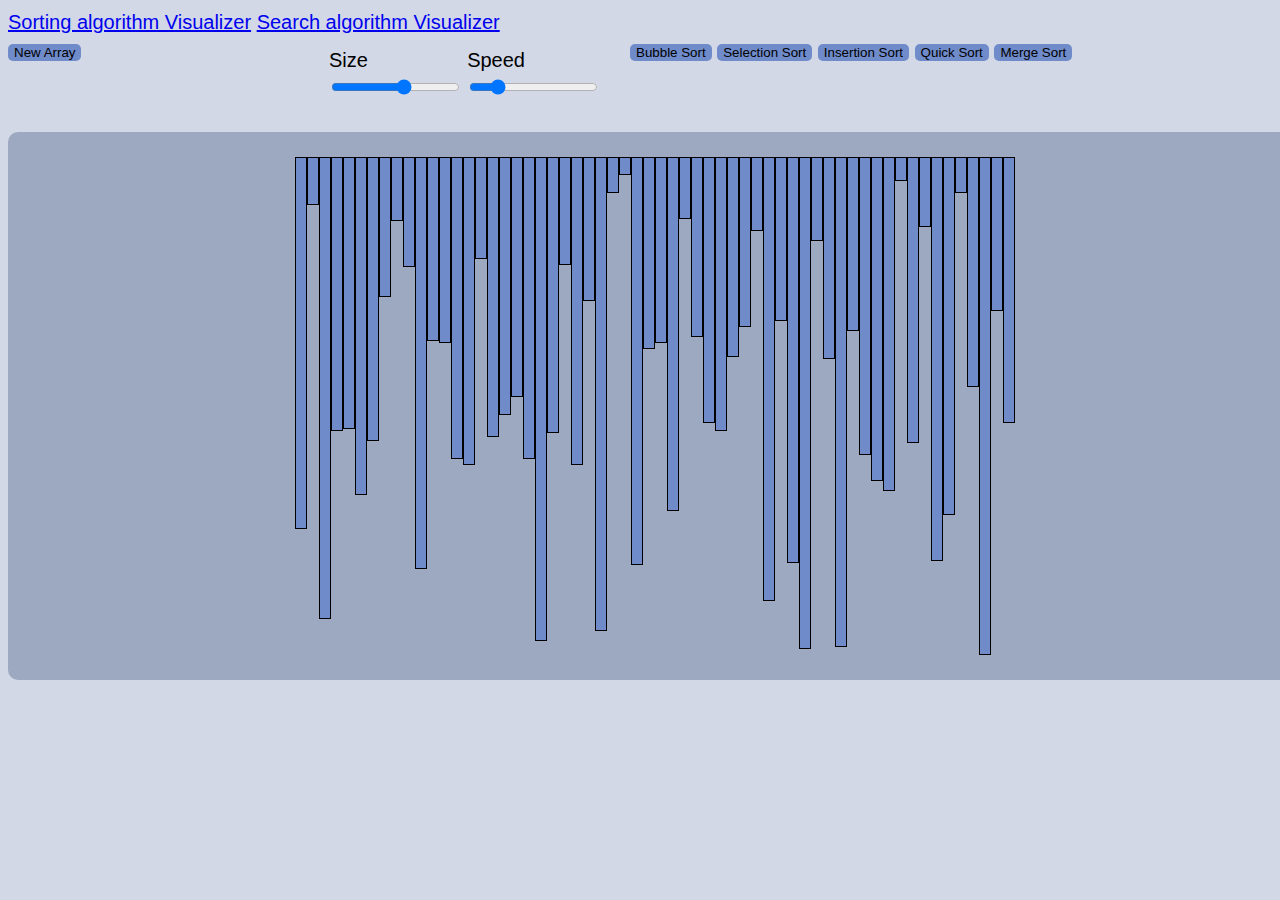
==== sorting.html @ dedcd81c "update sites" ====
<!DOCTYPE html>
<html lang="en">
<head>
    <meta charset="UTF-8">
    <meta http-equiv="X-UA-Compatible" content="IE=edge">
    <meta name="viewport" content="width=device-width, initial-scale=1.0">
    <title>Sorting Visualizer</title>
    <link rel="stylesheet" href="style.css">
</head>
<header>
    <a href="sorting.html" align="center">Sorting algorithm  Visualizer</a>
    <a href="search.html" align="center">Search algorithm  Visualizer</a>
    <nav>
        <div class="row">
            <div class="col gap-2 d-sm-flex" id="newArray">
                <button type="button" class="btn btn-outline-success btn-dark newArray">New Array</button>
            </div>
            <div class="col" id="input">
                <span id="size">Size
                    <input id="arr_sz" type="range" min="5" max="100" step=1 value=60>
                </span>
                <span id="speed">Speed
                    <input id="speed_input" type="range" min="5" max="300" stepDown=10 value=60>
                </span>
            </div>
            <div class="col gap-2 d-sm-flex justify-content-end">
                <button type="button" class="btn btn-outline-primary btn-dark bubbleSort">Bubble Sort</button>
                <button type="button" class="btn btn-outline-primary btn-dark selectionSort">Selection Sort</button>
                <button type="button" class="btn btn-outline-primary btn-dark insertionSort">Insertion Sort</button>
                <button type="button" class="btn btn-outline-primary btn-dark quickSort">Quick Sort</button>
                <button type="button" class="btn btn-outline-primary btn-dark mergeSort">Merge Sort</button>
            </div>
        </div>
    </nav>
</header>
<body class="p-3 mb-2 bg-dark text-white">
    
    <div id="bars" class="flex-container"></div>
    <script src="sorting.js"></script>
    <script src="bubble.js"></script>
    <script src="insertion.js"></script>
    <script src="merge.js"></script>
    <script src="quick.js"></script>
    <script src="selection.js"></script>
</body>
</html>
---- style.css ----
body {
    font-family: Arial, Helvetica, sans-serif;
    font-size: 20px;
    padding: 0 20px 30px 0;
    line-height: 1.4;
    background-color: #d2d8e6;
}

canvas{
    width: 625px;
    height: 625px;

}

#can{
    --size: 4;
    height: 800px;
    display: grid;
    grid-template-columns: repeat(var(--size), 1fr);
    grid-template-rows: repeat(var(--size), 1fr);
    gap: 3px;
    padding: 3px;
}

.flex-container{
    margin-top: 20px;
    display: flex;
    flex-wrap: nowrap;
    width: 100%;
    height: 500px;
    justify-content: center;
    transition: 2s all ease;
    background: #9da9c1;
    border-radius: 10px;
    height: fit-content;
    padding: 25px;
}

.flex-item{
    background: cyan;
    border: 1pt solid black;
    width: 10px;
    transition: 0.1s all ease;
}

.row{
    display: grid;
    grid-template-columns: 1fr 1fr 2fr;
}

#input{
    display: flex;
    padding: 10px;
    justify-content: space-around;
}

.btn{
    background: #6f8bca;
    border-radius: 5px;
    border: none;
}
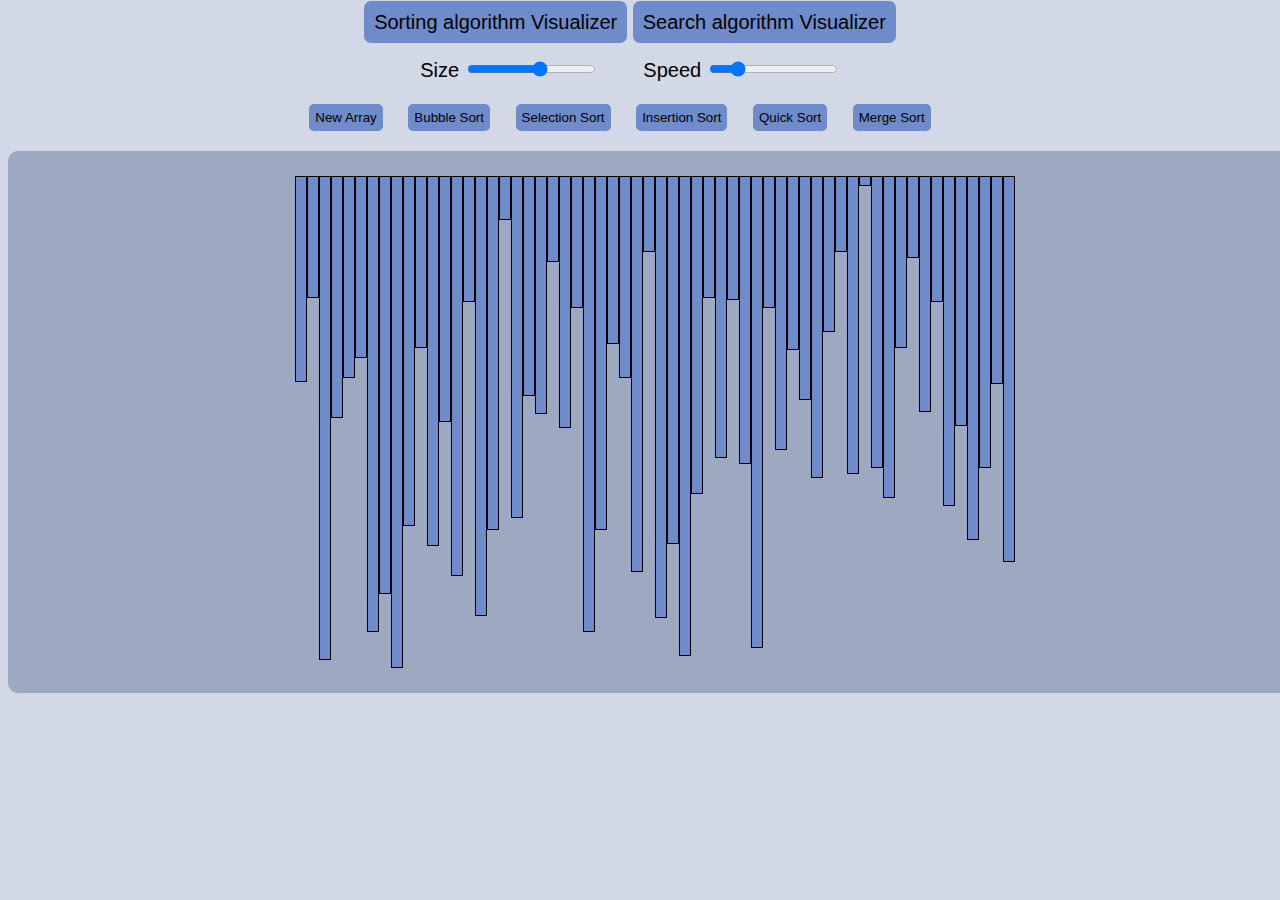
==== commit b975a532: "done some visuals" ====
--- a/sorting.html
+++ b/sorting.html
@@ -7,33 +7,29 @@
     <title>Sorting Visualizer</title>
     <link rel="stylesheet" href="style.css">
 </head>
-<header>
-    <a href="sorting.html" align="center">Sorting algorithm  Visualizer</a>
-    <a href="search.html" align="center">Search algorithm  Visualizer</a>
+<header id="titles">
+    <a href="sorting.html" class="links">Sorting algorithm  Visualizer</a>
+    <a href="search.html" class="links">Search algorithm  Visualizer</a>
     <nav>
-        <div class="row">
-            <div class="col gap-2 d-sm-flex" id="newArray">
-                <button type="button" class="btn btn-outline-success btn-dark newArray">New Array</button>
-            </div>
-            <div class="col" id="input">
-                <span id="size">Size
-                    <input id="arr_sz" type="range" min="5" max="100" step=1 value=60>
-                </span>
-                <span id="speed">Speed
-                    <input id="speed_input" type="range" min="5" max="300" stepDown=10 value=60>
-                </span>
-            </div>
-            <div class="col gap-2 d-sm-flex justify-content-end">
-                <button type="button" class="btn btn-outline-primary btn-dark bubbleSort">Bubble Sort</button>
-                <button type="button" class="btn btn-outline-primary btn-dark selectionSort">Selection Sort</button>
-                <button type="button" class="btn btn-outline-primary btn-dark insertionSort">Insertion Sort</button>
-                <button type="button" class="btn btn-outline-primary btn-dark quickSort">Quick Sort</button>
-                <button type="button" class="btn btn-outline-primary btn-dark mergeSort">Merge Sort</button>
-            </div>
+        <div class="col" id="input">
+            <span id="size" class="slider">Size
+                <input id="arr_sz" type="range" min="5" max="100" step=1 value=60>
+            </span>
+            <span id="speed" class="slider">Speed
+                <input id="speed_input" type="range" min="5" max="300" stepDown=10 value=60>
+            </span>
+        </div>
+        <div>
+            <button type="button" class="newArray">New Array</button>
+            <button type="button" class="bubbleSort">Bubble Sort</button>
+            <button type="button" class="selectionSort">Selection Sort</button>
+            <button type="button" class="insertionSort">Insertion Sort</button>
+            <button type="button" class="quickSort">Quick Sort</button>
+            <button type="button" class="mergeSort">Merge Sort</button>
         </div>
     </nav>
 </header>
-<body class="p-3 mb-2 bg-dark text-white">
+<body>
     
     <div id="bars" class="flex-container"></div>
     <script src="sorting.js"></script>
--- a/style.css
+++ b/style.css
@@ -6,20 +6,50 @@
     background-color: #d2d8e6;
 }
 
+header{
+    text-align: center;
+}
+
+#title{
+    text-align: center;
+    margin-top: 30%;
+}
+
+.links{
+    background-color: #6f8bca;
+    padding: 10px;
+    border-radius: 7px;
+    color: black;
+    text-decoration: none;
+    margin-bottom: 10%;
+}
+
+nav{
+    margin-top: 20px;
+}
+
 canvas{
     width: 625px;
     height: 625px;
-
 }
 
 #can{
     --size: 4;
-    height: 800px;
+    height: 70vh;
+    width: 70vh;
+
     display: grid;
     grid-template-columns: repeat(var(--size), 1fr);
     grid-template-rows: repeat(var(--size), 1fr);
     gap: 3px;
     padding: 3px;
+}
+
+#container{
+    display: flex;
+    align-items: center;
+    justify-content: center;
+    height: 75vh;
 }
 
 .flex-container{
@@ -43,19 +73,20 @@
     transition: 0.1s all ease;
 }
 
-.row{
-    display: grid;
-    grid-template-columns: 1fr 1fr 2fr;
+.slider {
+    margin-right: 20px;
+    margin-left: 20px;
 }
 
-#input{
-    display: flex;
-    padding: 10px;
-    justify-content: space-around;
+#input {
+    margin-top: 20px;
 }
 
-.btn{
+button{
+    height: 3vh;
     background: #6f8bca;
     border-radius: 5px;
     border: none;
+    margin-right: 20px;
+    margin-top: 20px;
 }